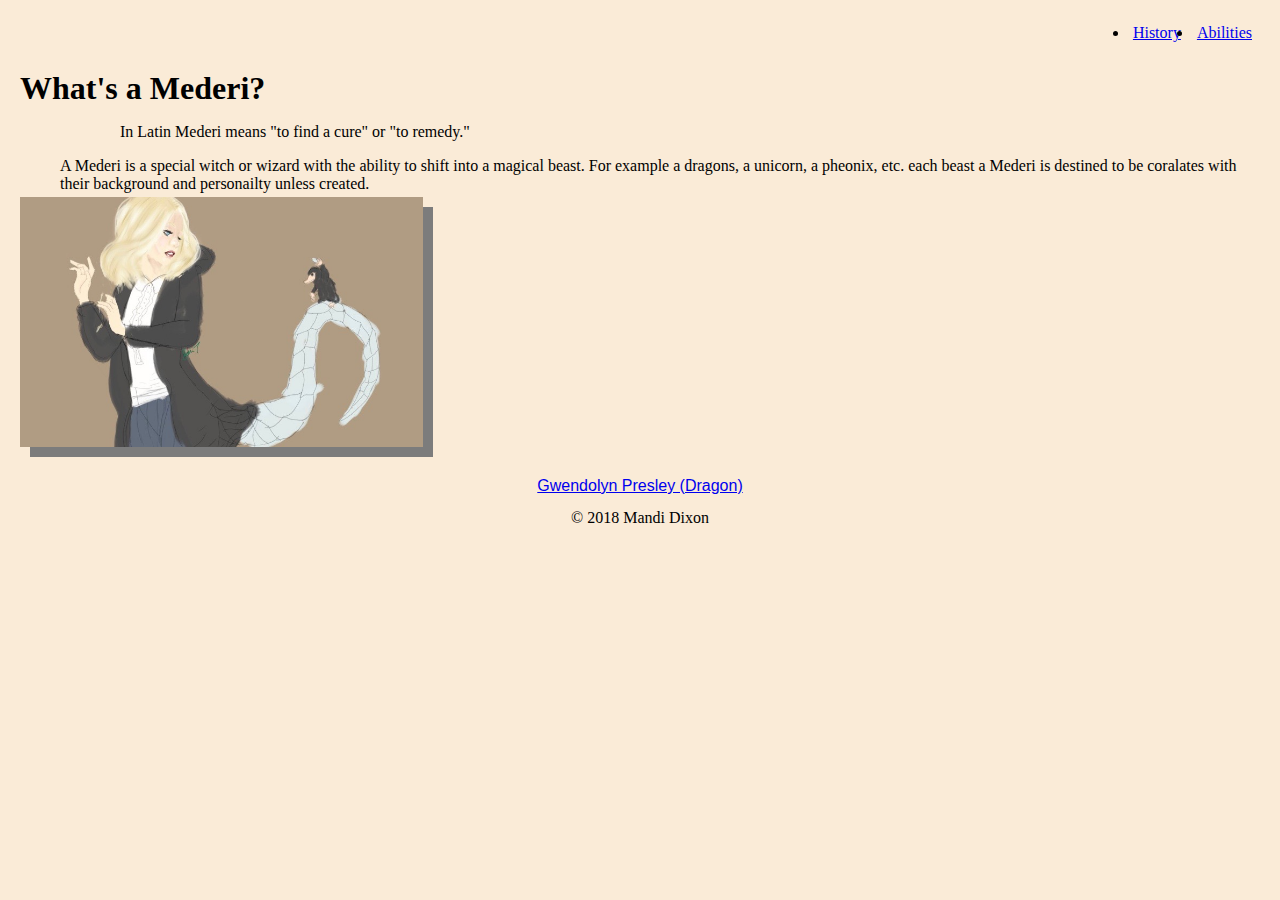
==== index.html @ b756fc65 "committed" ====
<!DOCTYPE html>
<html lang="en">
    <head>
        <meta charset="utf-8">
        <title>Mederi</title>
        <link rel="stylesheet" type="text/css" href="css/styles.css">
    </head>
    
  
    <body>
            <header>
                <nav> 
                    <ul>
                       <li><a href="history.html">History</a></li>
                       <li><a href="abilities.html">Abilities</a></li>
                    </ul>
                </nav>
            </header>
        
    <main>
        <div class="main title">
            <h1 style="font-family: fantasy">What's a Mederi?</h1>
        </div>
        
        <div class="word base">
            <p style="font-family: cursive; padding-left: 100px">In Latin Mederi means "to find a cure" or "to remedy."</p>
        </div>
        
        <div>
            <p class="introparagraph">A Mederi is a special witch or wizard with the ability to shift into a magical beast. For example a dragons, a unicorn, a pheonix, etc. each beast a Mederi is destined to be coralates with their background and personailty unless created.</p>
        
            <img class="homepagepic" alt="gwendolyn_presley" src="images/gwen.jpg">
          
        
        </div>   
    </main>
        
    <footer>
        <a style="font-family: sans-serif; padding: 10px" href="history.html">Gwendolyn Presley (Dragon)</a>
        
        &copy; 2018 Mandi Dixon 
    </footer>
        


        
      
        
       
    
    </body>

</html>
---- css/styles.css ----
* {
    box-sizing: border-box;
    margin: 4px;
    font-family: fantasy;
    background-color: antiquewhite
}

.introparagraph {
    font-family: serif;
    padding-left: 40px
}

.list {
    font-family: serif
}

img {
    box-shadow: 10px 10px #7c7c7c;
    display: flex;
    flex-wrap: wrap;
    align-items: center;
}

.homepagepic {
    height: 250px; 
}

.historypagepic {
    height: 400px;
}

.abilitiespagepic {
    height: 300px;
}

body {
    display: flex;
    flex-direction: column;
}

a:hover {
    color: lightgray;
    transition: background-color .5s, color .5s;
    text-decoration: none;
    text-transform: uppercase;
    font-size: 1.2em;    
}   

header {
    display: flex;
    justify-content: flex-end;
}
header nav {
    flex: 1;
}

header nav ul {
    display: flex;
    justify-content: flex-end;
    
}

header nave ul li {
    list-style-type: none;
    flex-direction: column;
}

main {
    display: flex;
    align-items: flex-start;
    flex: 1;
    flex-direction: column;
    justify-content:space-between;
}

main title {
    display: flex;
    align-content: center;
}

title text {
    padding: 2em;
    display: flex;
    flex-direction: column;
    flex: 5;
    
}

footer {
    display: flex;
    flex-direction: column;
    align-items: center;
}

footer nav ul {
    display: flex;
    flex-direction: column;
    align-items: center;
}

p {
    text-align: left;
}

@media screen and (max-width: 30rem) {
    header,
    main,
    footer, {
        flex-direction: column;
    }
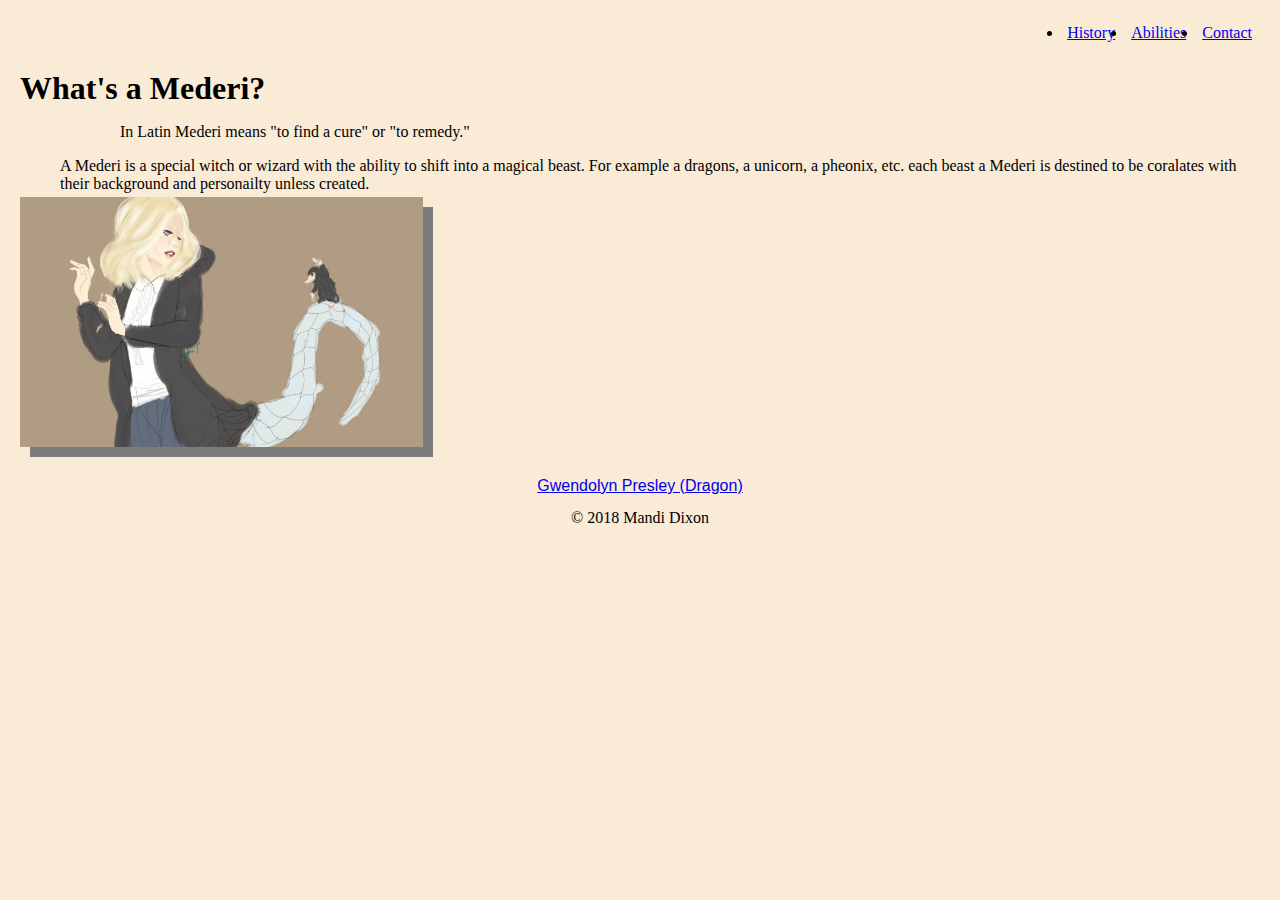
==== commit e4d517a4: "here" ====
--- a/index.html
+++ b/index.html
@@ -13,6 +13,7 @@
                     <ul>
                        <li><a href="history.html">History</a></li>
                        <li><a href="abilities.html">Abilities</a></li>
+                       <li><a href="contact.html">Contact</a></li>
                     </ul>
                 </nav>
             </header>
--- a/css/styles.css
+++ b/css/styles.css
@@ -73,6 +73,7 @@
     justify-content:space-between;
 }
 
+
 main title {
     display: flex;
     align-content: center;
